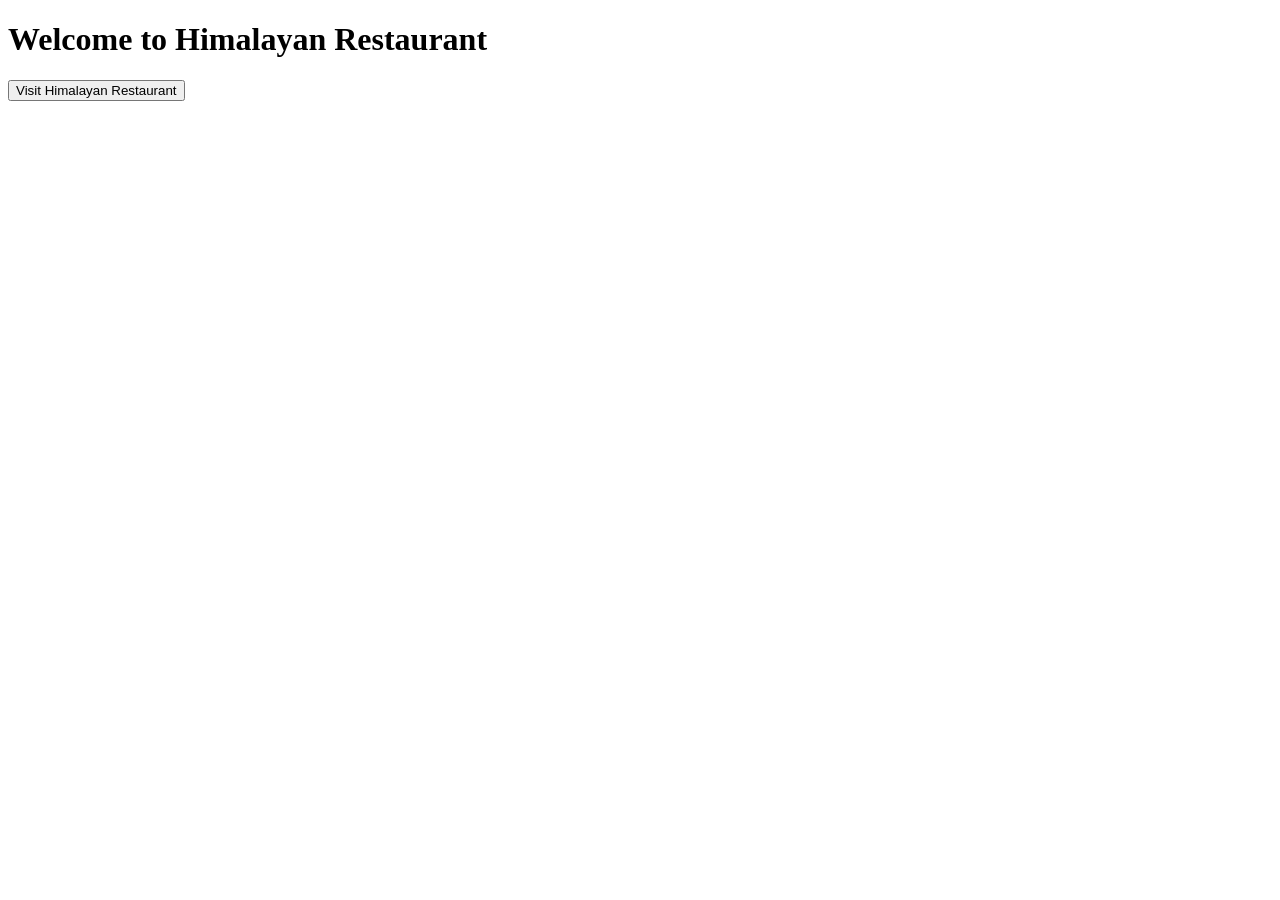
==== index.html @ 5e1892aa "Add files via upload" ====
<!DOCTYPE html>
<html lang="en">

<head>
    <meta charset="UTF-8">
    <meta name="viewport" content="width=device-width, initial-scale=1.0">
    <title>Himalayan Restaurant</title>
</head>

<body>

    <h1>Welcome to Himalayan Restaurant</h1>

    <a href="resturant.html">
        <button>Visit Himalayan Restaurant</button>
    </a>

</body>

</html>
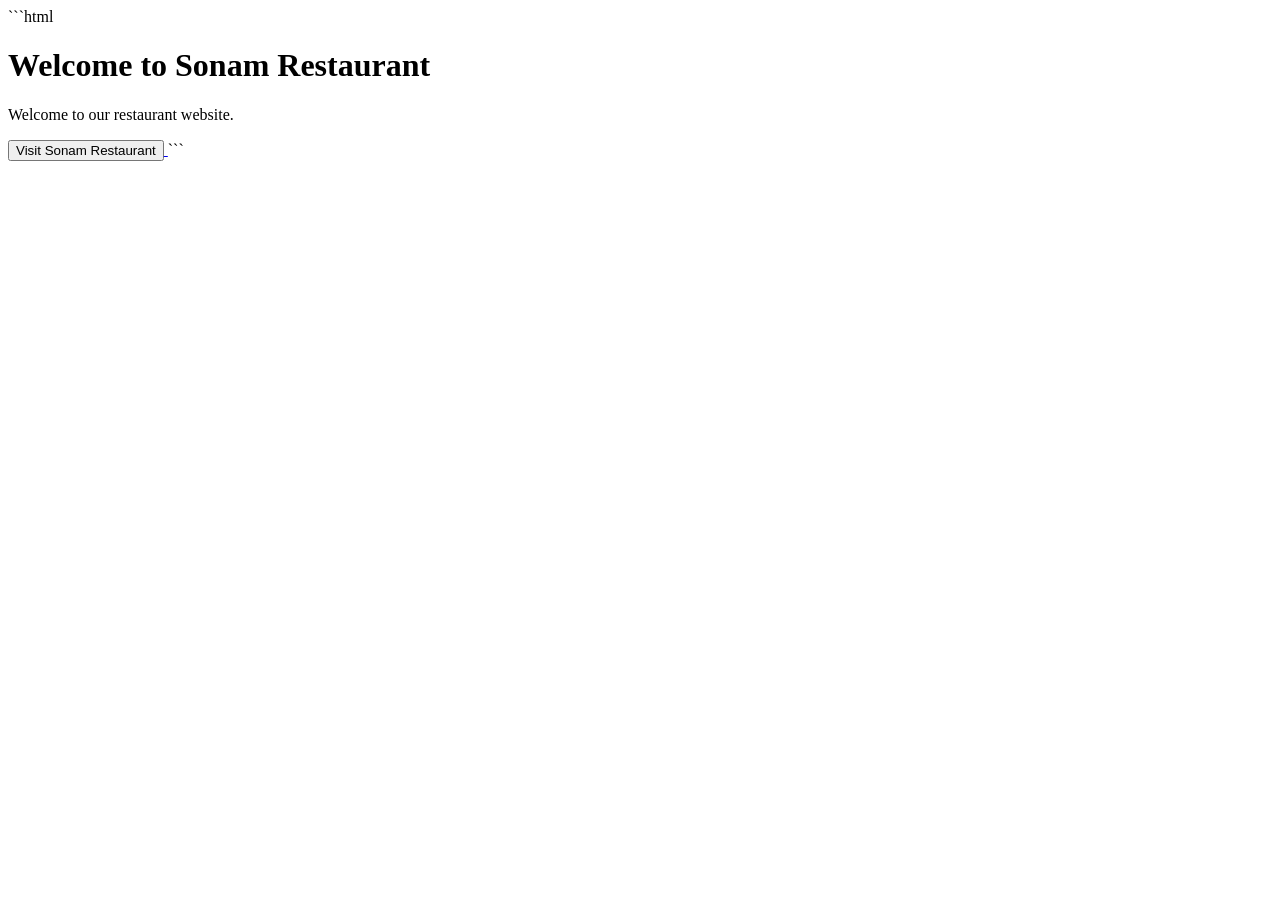
==== commit c1a116b8: "Add restaurant website files" ====
--- a/index.html
+++ b/index.html
@@ -1,20 +1,25 @@
-<!DOCTYPE html>
-<html lang="en">
-
-<head>
-    <meta charset="UTF-8">
-    <meta name="viewport" content="width=device-width, initial-scale=1.0">
-    <title>Himalayan Restaurant</title>
-</head>
-
-<body>
-
-    <h1>Welcome to Himalayan Restaurant</h1>
-
-    <a href="resturant.html">
-        <button>Visit Himalayan Restaurant</button>
-    </a>
-
-</body>
-
-</html>+```html
+<!DOCTYPE html>
+<html lang="en">
+
+<head>
+    <meta charset="UTF-8">
+    <meta name="viewport" content="width=device-width, initial-scale=1.0">
+
+    <title>Sonam Restaurant</title>
+</head>
+
+<body>
+
+    <h1>Welcome to Sonam Restaurant</h1>
+
+    <p>Welcome to our restaurant website.</p>
+
+    <a href="./resturant.html">
+        <button type="button">Visit Sonam Restaurant</button>
+    </a>
+
+</body>
+
+</html>
+```
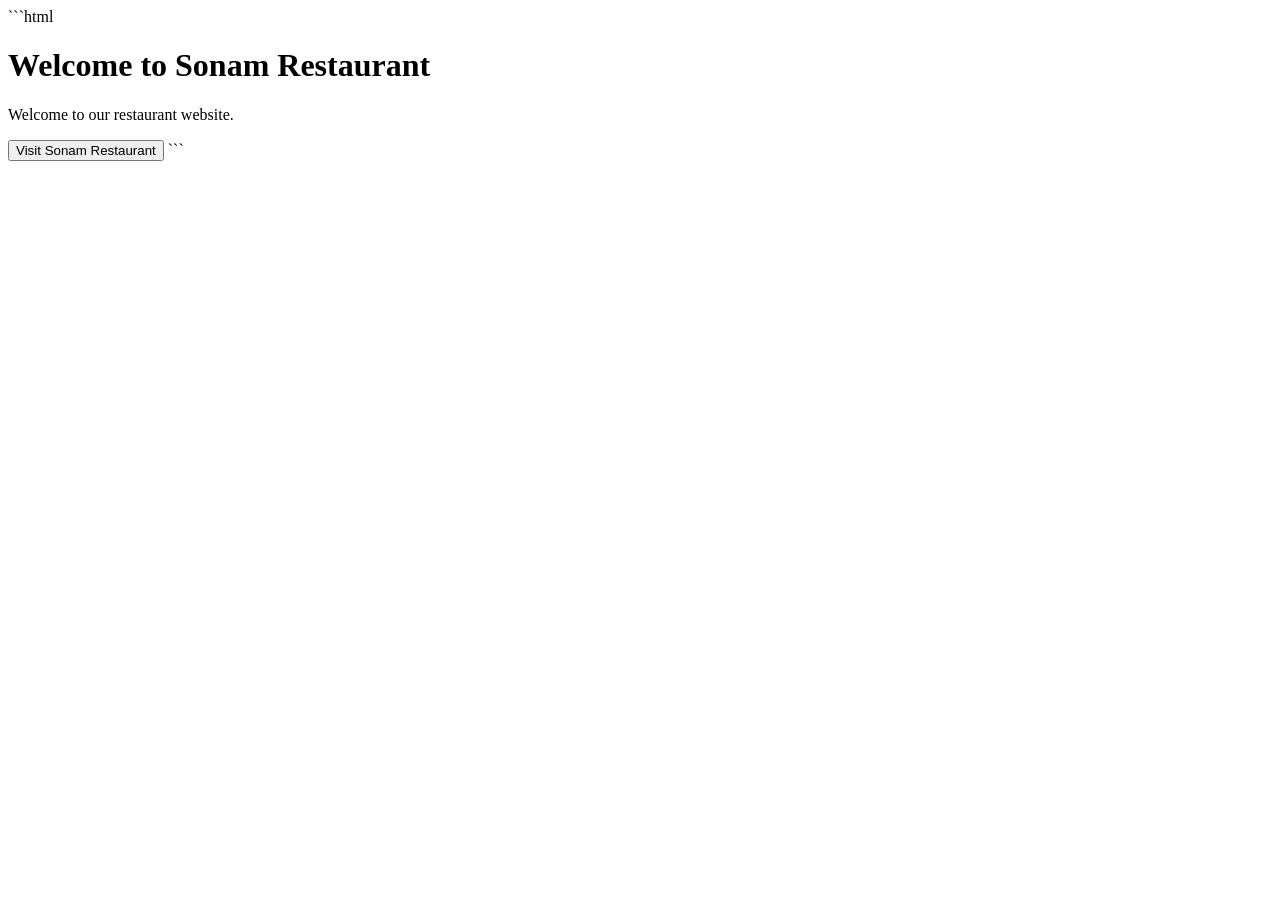
==== commit cf18eda5: "Update resturant website" ====
--- a/index.html
+++ b/index.html
@@ -15,9 +15,10 @@
 
     <p>Welcome to our restaurant website.</p>
 
-    <a href="./resturant.html">
+    <a href="resturant.html"></a>
         <button type="button">Visit Sonam Restaurant</button>
     </a>
+    <script src="resturant.js"></script>
 
 </body>
 
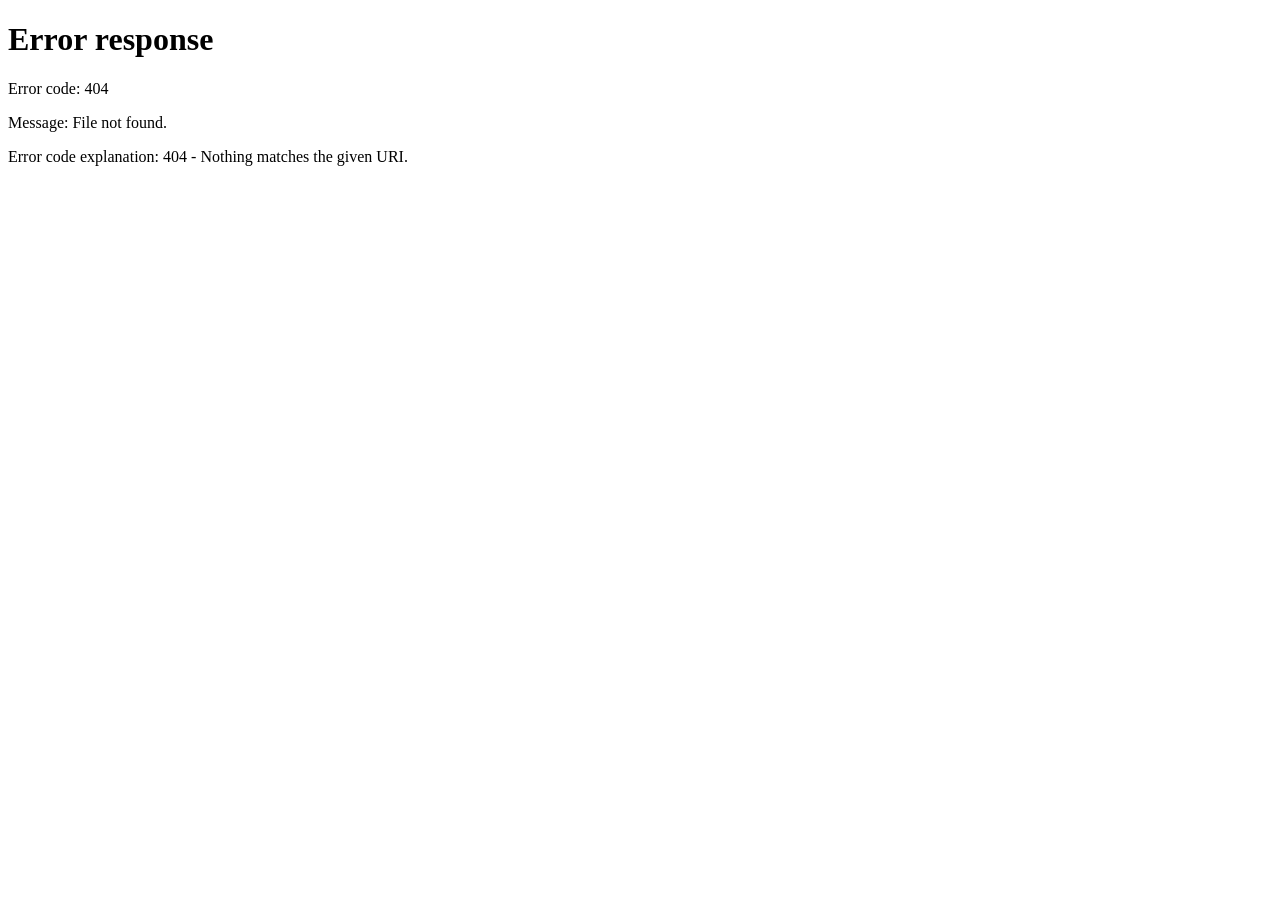
==== commit fd911b29: "upadate website" ====
--- a/index.html
+++ b/index.html
@@ -14,8 +14,9 @@
     <h1>Welcome to Sonam Restaurant</h1>
 
     <p>Welcome to our restaurant website.</p>
-
-    <a href="resturant.html"></a>
+<script>
+    window.location.href="guessnum2.html";
+    </script>
         <button type="button">Visit Sonam Restaurant</button>
     </a>
     <script src="resturant.js"></script>
